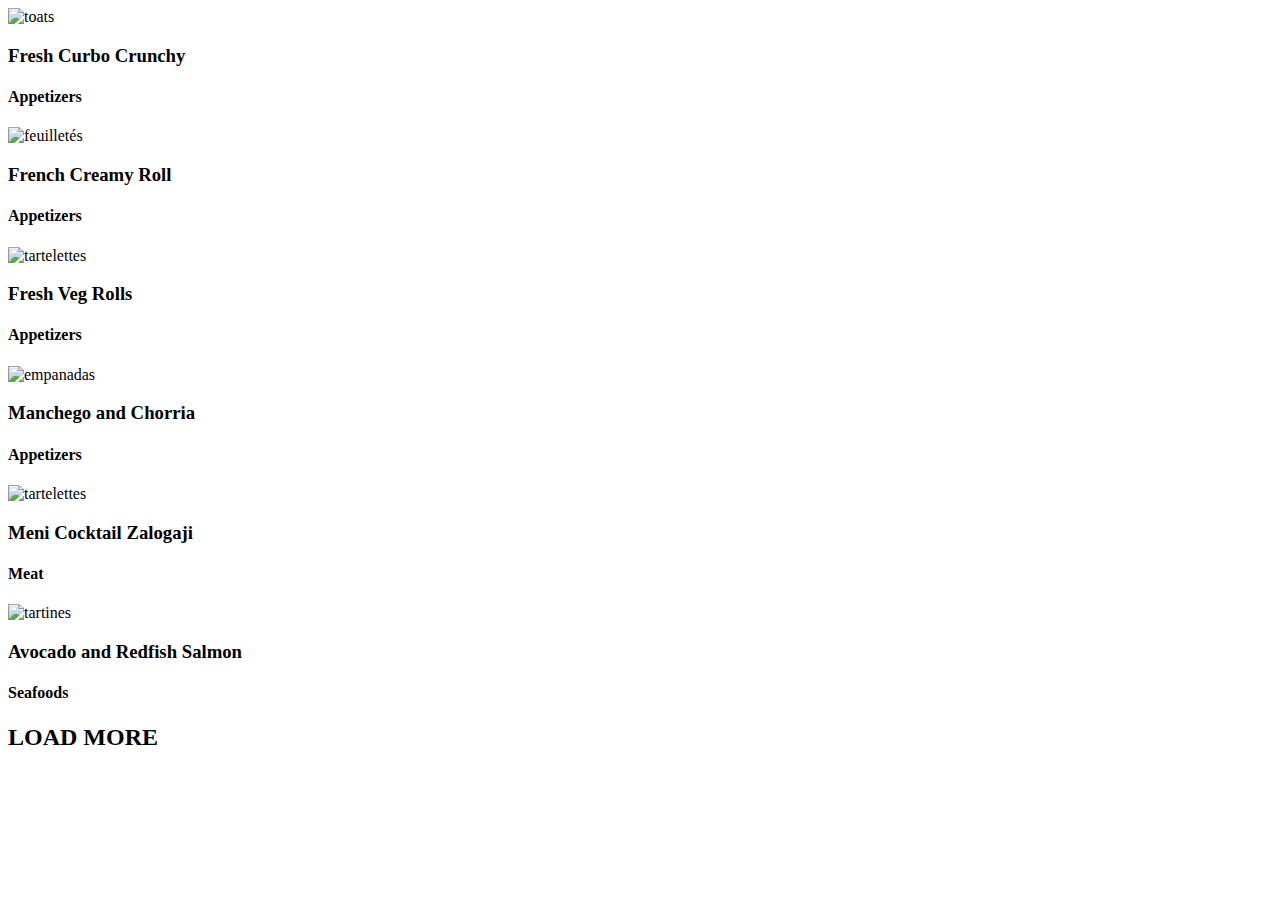
==== index.html @ 124f283f "initial commit Marine" ====
<!DOCTYPE html>
<html lang="en">
<head>
	<meta charset="UTF-8">
	<title>Document</title>
</head>
<body>
	<div class="photos">
		<div>
			<img src="#" alt="toats"/>
			<h3>Fresh Curbo Crunchy</h3>
			<h4>Appetizers</h4>
		</div>
		<div>
			<img src="#" alt="feuilletés"/>
			<h3>French Creamy Roll</h3>
			<h4>Appetizers</h4>
		</div>
		<div>
			<img src="#" alt="tartelettes" />
			<h3>Fresh Veg Rolls</h3>
			<h4>Appetizers</h4>
		</div>
		<div>
			<img src="#" alt="empanadas"/>
			<h3>Manchego and Chorria</h3>
			<h4>Appetizers</h4>
		</div>
		<div>
			<img src="#" alt="tartelettes"/>
			<h3>Meni Cocktail Zalogaji</h3>
			<h4>Meat</h4>
		</div>
		<div>
			<img src="#" alt="tartines"/>
			<h3>Avocado and Redfish Salmon</h3>
			<h4>Seafoods</h4>
		</div>
	</div>
	<div class="load">
		<h2>LOAD MORE</h2>
	</div>
</body>
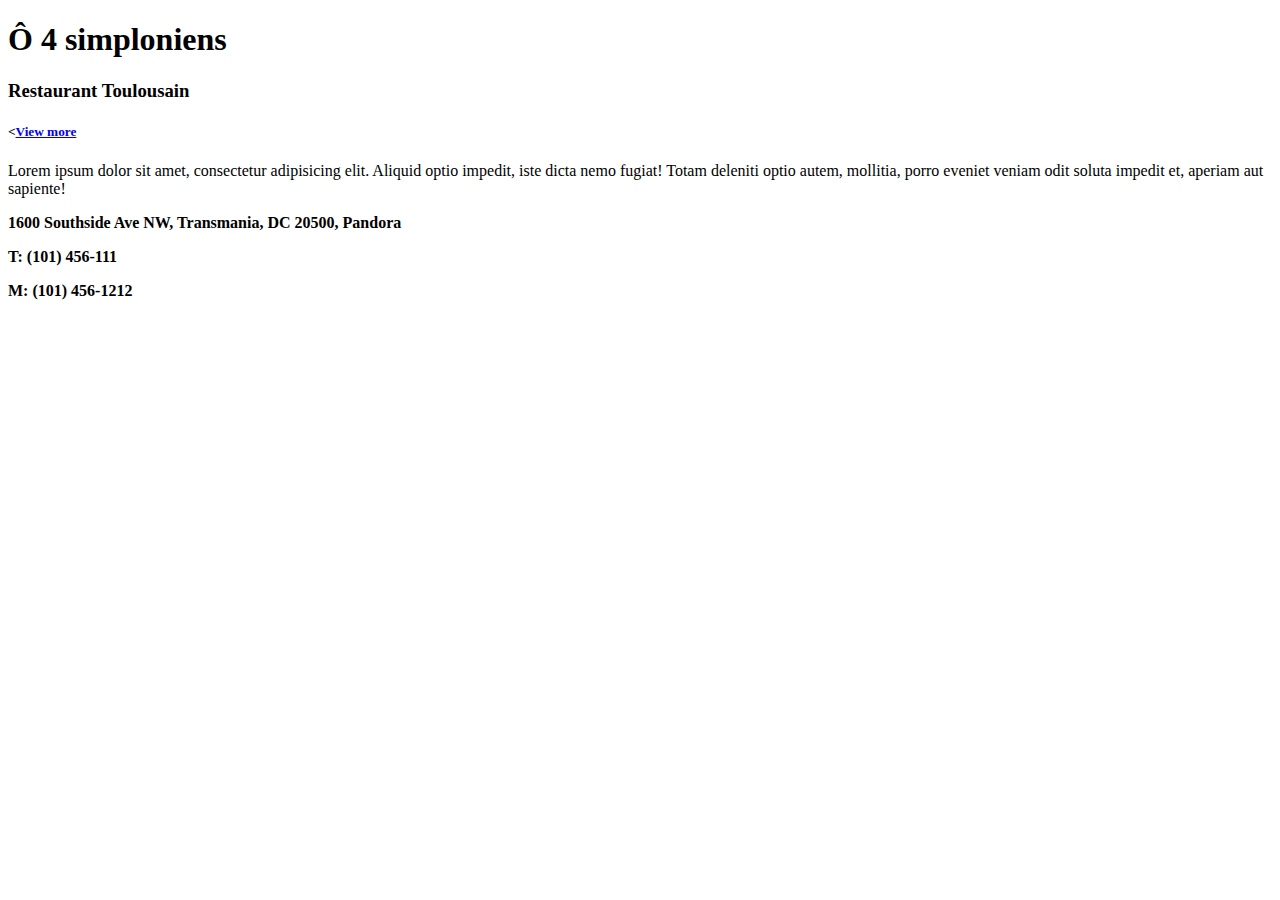
==== commit c0403e1b: "initial commit ru" ====
--- a/index.html
+++ b/index.html
@@ -2,42 +2,51 @@
 <html lang="en">
 <head>
 	<meta charset="UTF-8">
-	<title>Document</title>
+	<title>Défi-restaurant</title>
+	<link rel="stylesheet" href="style.css">
+	<link rel="stylesheet" type="icon-head" href="/home/simplon/exos/12092016/integration/level0/css/font-awesome.min.css">
 </head>
+
 <body>
-	<div class="photos">
-		<div>
-			<img src="#" alt="toats"/>
-			<h3>Fresh Curbo Crunchy</h3>
-			<h4>Appetizers</h4>
-		</div>
-		<div>
-			<img src="#" alt="feuilletés"/>
-			<h3>French Creamy Roll</h3>
-			<h4>Appetizers</h4>
-		</div>
-		<div>
-			<img src="#" alt="tartelettes" />
-			<h3>Fresh Veg Rolls</h3>
-			<h4>Appetizers</h4>
-		</div>
-		<div>
-			<img src="#" alt="empanadas"/>
-			<h3>Manchego and Chorria</h3>
-			<h4>Appetizers</h4>
-		</div>
-		<div>
-			<img src="#" alt="tartelettes"/>
-			<h3>Meni Cocktail Zalogaji</h3>
-			<h4>Meat</h4>
-		</div>
-		<div>
-			<img src="#" alt="tartines"/>
-			<h3>Avocado and Redfish Salmon</h3>
-			<h4>Seafoods</h4>
+    <div class="titre">
+	    <h1> Ô 4 simploniens </h1>
+        <div class="sous-titre">
+	        <h3> Restaurant Toulousain</h3>
+            <div class="bouton">
+	            <h5><<a href="         ">View more</a></h5>
+               <div class="icon-head">
+                     <a href=" "> <i class="fa fa-"> 
+	          </i></a>
+    	
+            </div>
 		</div>
 	</div>
-	<div class="load">
-		<h2>LOAD MORE</h2>
+</div>
+
+
+
+
+
+<div class="bloc-contact">
+	<div class="contact-coordonneés">
+		<p>Lorem ipsum dolor sit amet, consectetur adipisicing elit. Aliquid optio impedit, iste dicta nemo fugiat! Totam deleniti optio autem, mollitia, porro eveniet veniam odit soluta impedit et, aperiam aut sapiente!</p>
+		<p><strong>1600 Southside Ave NW, Transmania, DC 20500, Pandora
+		</strong></p>
+		<div class="mobil">
+		    <p><strong> T: (101) 456-111</strong></p>
+		    <p><strong> M: (101) 456-1212</strong></p>
+            <div class="rs">
+	            <a href="https://www.facebook.com/"><i class="fa fa-facebook"> 
+	            </i></a>
+
+		        <a href="https://mobile.twitter.com/session/new"><i class="fa fa-twitter-square"></i></a>
+
+		        <a href="https://plus.google.com/collections/featured"><i class="fa fa-google-plus"></i></a>
+		
+			    
+</div>
 	</div>
-</body>+	      </div>
+                </div>
+</body>
+</html>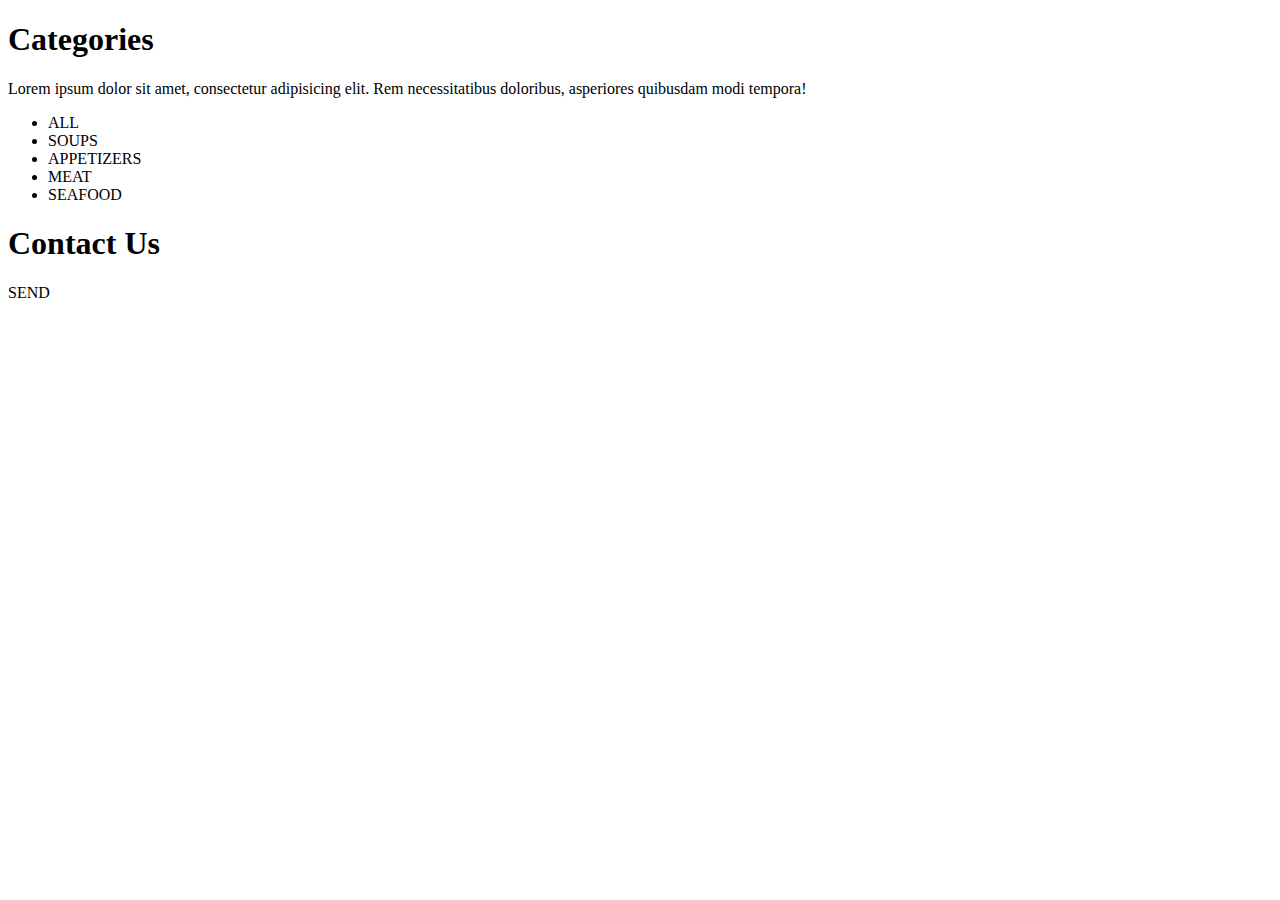
==== commit 267a544e: "dylan:initial commit" ====
--- a/index.html
+++ b/index.html
@@ -2,51 +2,36 @@
 <html lang="en">
 <head>
 	<meta charset="UTF-8">
-	<title>Défi-restaurant</title>
+	<title>Document</title>
 	<link rel="stylesheet" href="style.css">
-	<link rel="stylesheet" type="icon-head" href="/home/simplon/exos/12092016/integration/level0/css/font-awesome.min.css">
 </head>
+<body>
+	<div class="categorie">
+		<h1>Categories</h1>
+		<p>Lorem ipsum dolor sit amet, consectetur adipisicing elit. Rem necessitatibus doloribus, asperiores quibusdam modi tempora!
+		</p>
+		<ul class="categorie_bouton">
+			<li>ALL</li>
+			<li>SOUPS</li>
+			<li>APPETIZERS</li>
+			<li>MEAT</li>
+			<li>SEAFOOD</li>
+		</ul>
+		
+	</div>
 
-<body>
-    <div class="titre">
-	    <h1> Ô 4 simploniens </h1>
-        <div class="sous-titre">
-	        <h3> Restaurant Toulousain</h3>
-            <div class="bouton">
-	            <h5><<a href="         ">View more</a></h5>
-               <div class="icon-head">
-                     <a href=" "> <i class="fa fa-"> 
-	          </i></a>
-    	
-            </div>
+	<div class="footer">
+		<h1>Contact Us</h1>
+		<div class="name">
+			<div class="email">
+				<div class="message">
+					<div class="buttonsend">SEND
+					</div>
+				</div>
+			</div>
 		</div>
 	</div>
-</div>
 
 
-
-
-
-<div class="bloc-contact">
-	<div class="contact-coordonneés">
-		<p>Lorem ipsum dolor sit amet, consectetur adipisicing elit. Aliquid optio impedit, iste dicta nemo fugiat! Totam deleniti optio autem, mollitia, porro eveniet veniam odit soluta impedit et, aperiam aut sapiente!</p>
-		<p><strong>1600 Southside Ave NW, Transmania, DC 20500, Pandora
-		</strong></p>
-		<div class="mobil">
-		    <p><strong> T: (101) 456-111</strong></p>
-		    <p><strong> M: (101) 456-1212</strong></p>
-            <div class="rs">
-	            <a href="https://www.facebook.com/"><i class="fa fa-facebook"> 
-	            </i></a>
-
-		        <a href="https://mobile.twitter.com/session/new"><i class="fa fa-twitter-square"></i></a>
-
-		        <a href="https://plus.google.com/collections/featured"><i class="fa fa-google-plus"></i></a>
-		
-			    
-</div>
-	</div>
-	      </div>
-                </div>
 </body>
 </html>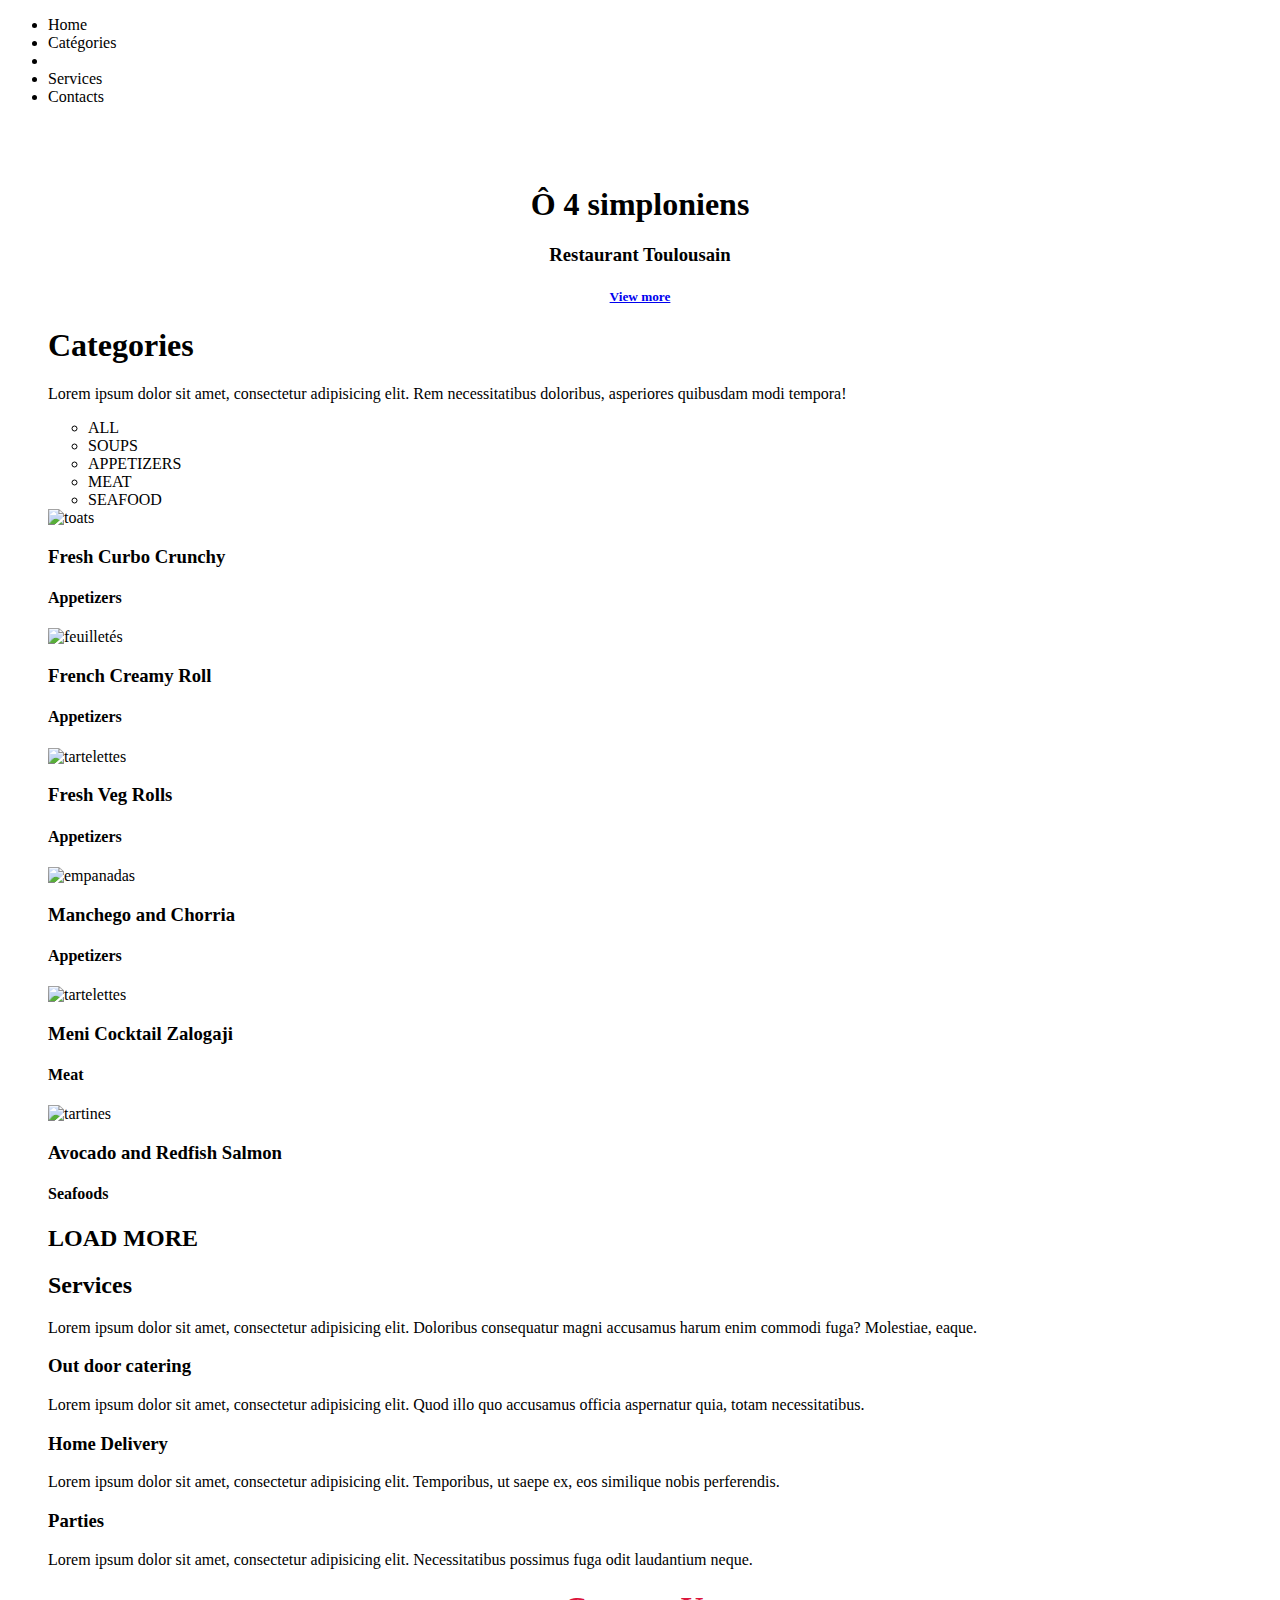
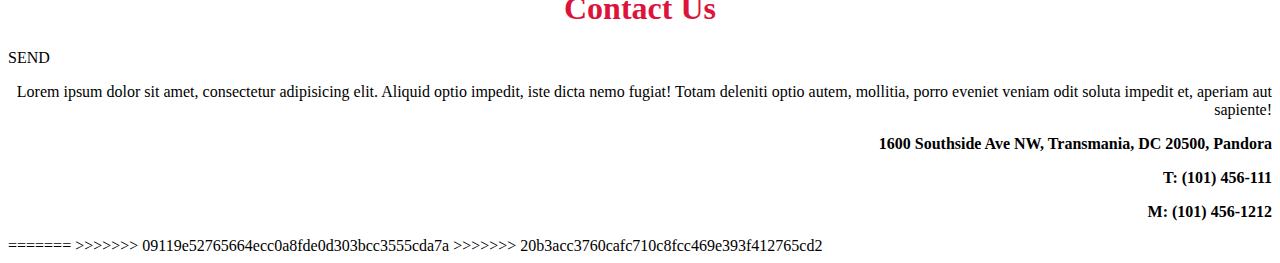
==== commit 5ee76345: "ajouter version nouvelle index.html et style.css" ====
--- a/index.html
+++ b/index.html
@@ -1,37 +1,148 @@
+
+
 <!DOCTYPE html>
-<html lang="en">
+<html lang="fr">
 <head>
+<link rel="stylesheet" type="text/css" href="style.css">
+<link rel="stylesheet" type="icône" href="font-awesome-4.6.3/css/font-awesome.min.css">
 	<meta charset="UTF-8">
 	<title>Document</title>
-	<link rel="stylesheet" href="style.css">
+
 </head>
 <body>
-	<div class="categorie">
-		<h1>Categories</h1>
-		<p>Lorem ipsum dolor sit amet, consectetur adipisicing elit. Rem necessitatibus doloribus, asperiores quibusdam modi tempora!
-		</p>
-		<ul class="categorie_bouton">
-			<li>ALL</li>
-			<li>SOUPS</li>
-			<li>APPETIZERS</li>
-			<li>MEAT</li>
-			<li>SEAFOOD</li>
-		</ul>
-		
-	</div>
+	<header>
+		<div class="bouton_menu">
+			
+			<ul>
+				<li>Home</li>
+				<li>Catégories</li>
+				<li><i class="fa"></i></li>
+				<!-- Mettre le nom de l'icône après le fa -->
+				<li>Services</li>
+				<li>Contacts</li>
+			</ul>
+		</div>
+		<div class="titre">
+			<h1> Ô 4 simploniens </h1>
+			<h3> Restaurant Toulousain</h3>
+			<h5><a href="https://unsplash.it/458/354">View more</a></h5>
+			<i class="fa fa-arrow-circle-down fa-2x"></i>
+		</div>
+	</header>
+	<menu>
+		<div class="categorie">
+			<h1>Categories</h1>
+			<p>Lorem ipsum dolor sit amet, consectetur adipisicing elit. Rem necessitatibus doloribus, asperiores quibusdam modi tempora!
+			</p>
+			<ul class="categorie_bouton">
+				<li>ALL</li>
+				<li>SOUPS</li>
+				<li>APPETIZERS</li>
+				<li>MEAT</li>
+				<li>SEAFOOD</li>
+			</ul>
 
-	<div class="footer">
-		<h1>Contact Us</h1>
-		<div class="name">
-			<div class="email">
-				<div class="message">
-					<div class="buttonsend">SEND
+		</div>
+		<div class="photos">
+			<div>
+				<img src="#" alt="toats"/>
+				<h3>Fresh Curbo Crunchy</h3>
+				<h4>Appetizers</h4>
+			</div>
+			<div>
+				<img src="#" alt="feuilletés"/>
+				<h3>French Creamy Roll</h3>
+				<h4>Appetizers</h4>
+			</div>
+			<div>
+				<img src="#" alt="tartelettes" />
+				<h3>Fresh Veg Rolls</h3>
+				<h4>Appetizers</h4>
+			</div>
+			<div>
+				<img src="#" alt="empanadas"/>
+				<h3>Manchego and Chorria</h3>
+				<h4>Appetizers</h4>
+			</div>
+			<div>
+				<img src="#" alt="tartelettes"/>
+				<h3>Meni Cocktail Zalogaji</h3>
+				<h4>Meat</h4>
+			</div>
+			<div>
+				<img src="#" alt="tartines"/>
+				<h3>Avocado and Redfish Salmon</h3>
+				<h4>Seafoods</h4>
+			</div>
+		</div>
+		<div class="load">
+			<h2>LOAD MORE</h2>
+		</div>
+
+		<!--BLOC SERVICE-->
+
+		<div class="services">
+			<div class="en_tete">
+				<h2 class="titre_services">Services</h2>
+				<p>Lorem ipsum dolor sit amet, consectetur adipisicing elit. Doloribus consequatur magni accusamus harum enim commodi fuga? Molestiae, eaque.</p>
+			</div>
+			<div class="corps_service">
+				<div class="icone_1">
+					<i class="fa fa-"></i>
+					<h3>Out door catering</h3>
+					<p>Lorem ipsum dolor sit amet, consectetur adipisicing elit. Quod illo quo accusamus officia aspernatur quia, totam necessitatibus.</p>
+				</div>
+				<div class="icone_2">
+					<i class="fa fa-"></i>
+					<h3>Home Delivery</h3>
+					<p>Lorem ipsum dolor sit amet, consectetur adipisicing elit. Temporibus, ut saepe ex, eos similique nobis perferendis.</p>
+				</div>
+				<div class="icone_3">
+					<i class="fa fa-"></i>
+					<h3>Parties</h3>
+					<p>Lorem ipsum dolor sit amet, consectetur adipisicing elit. Necessitatibus possimus fuga odit laudantium neque.</p>
+				</div>
+			</div>
+		</div>
+	</menu>
+	<footer>
+		<div class="footer">
+			<h1>Contact Us</h1>
+			<div class="name">
+				<div class="email">
+					<div class="message">
+						<div class="buttonsend">
+						SEND
+						</div>
 					</div>
 				</div>
 			</div>
 		</div>
-	</div>
+		<div class="bloc-contact">
+			<div class="contact-coordonnees">
+				<p>Lorem ipsum dolor sit amet, consectetur adipisicing elit. Aliquid optio impedit, iste dicta nemo fugiat! Totam deleniti optio autem, mollitia, porro eveniet veniam odit soluta impedit et, aperiam aut sapiente!</p>
+				<p><strong>1600 Southside Ave NW, Transmania, DC 20500, Pandora
+				</strong></p>
+					<p><strong> T: (101) 456-111</strong></p>
+					<p><strong> M: (101) 456-1212</strong></p>
+					<div class="rs">
+						<a href="https://www.facebook.com/"><i class="fa fa-facebook"> 
+						</i></a>
+
+						<a href="https://mobile.twitter.com/session/new"><i class="fa fa-twitter-square"></i></a>
+
+						<a href="https://plus.google.com/collections/featured"><i class="fa fa-google-plus"></i></a>
+
+
+				</div>
+			</div>
+		</div>
+	</footer>
+
 
 
 </body>
-</html>+</html>
+=======
+>>>>>>> 09119e52765664ecc0a8fde0d303bcc3555cda7a
+>>>>>>> 20b3acc3760cafc710c8fcc469e393f412765cd2
--- a/style.css
+++ b/style.css
@@ -0,0 +1,14 @@
+.titre{
+	text-align: center;
+	margin-top: 80px;
+	
+}
+
+.bloc-contact{
+	text-align: right;
+
+}
+ footer h1{
+	color: #DC143C;
+	text-align: center;
+}
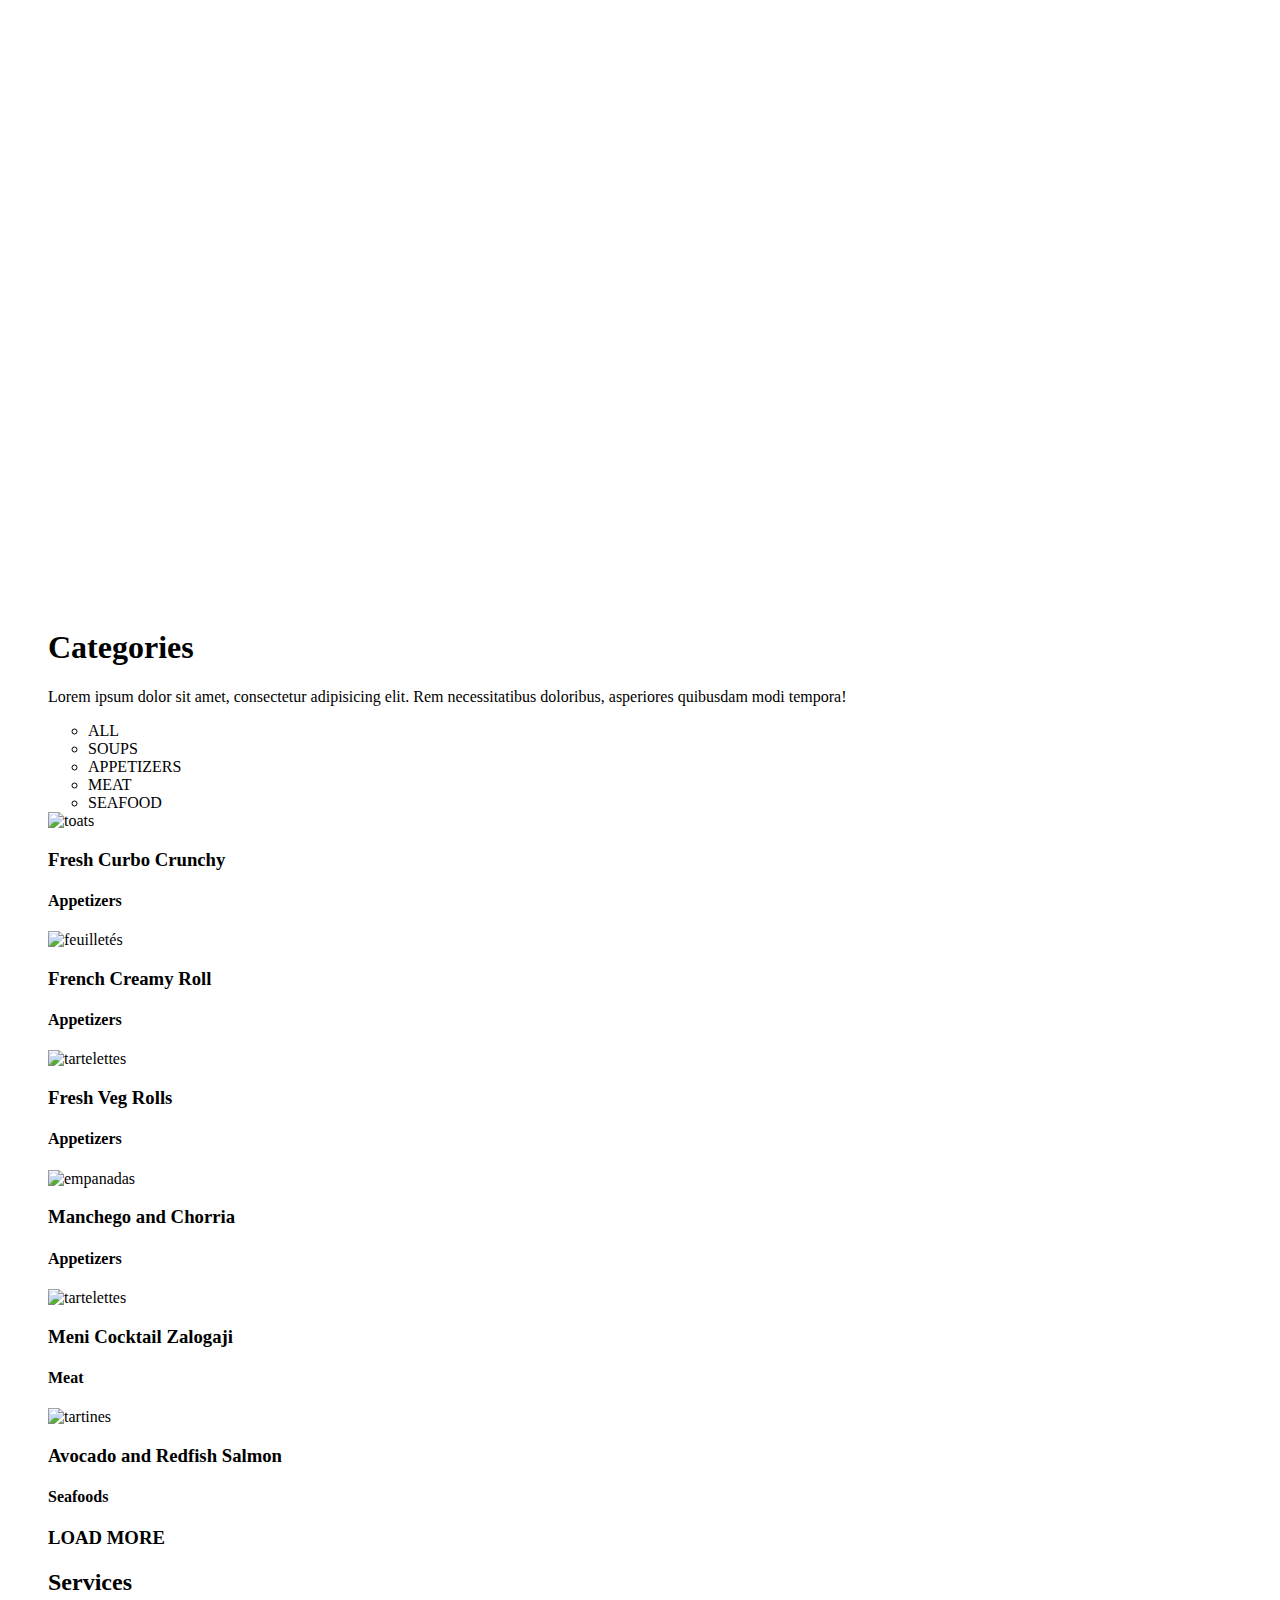
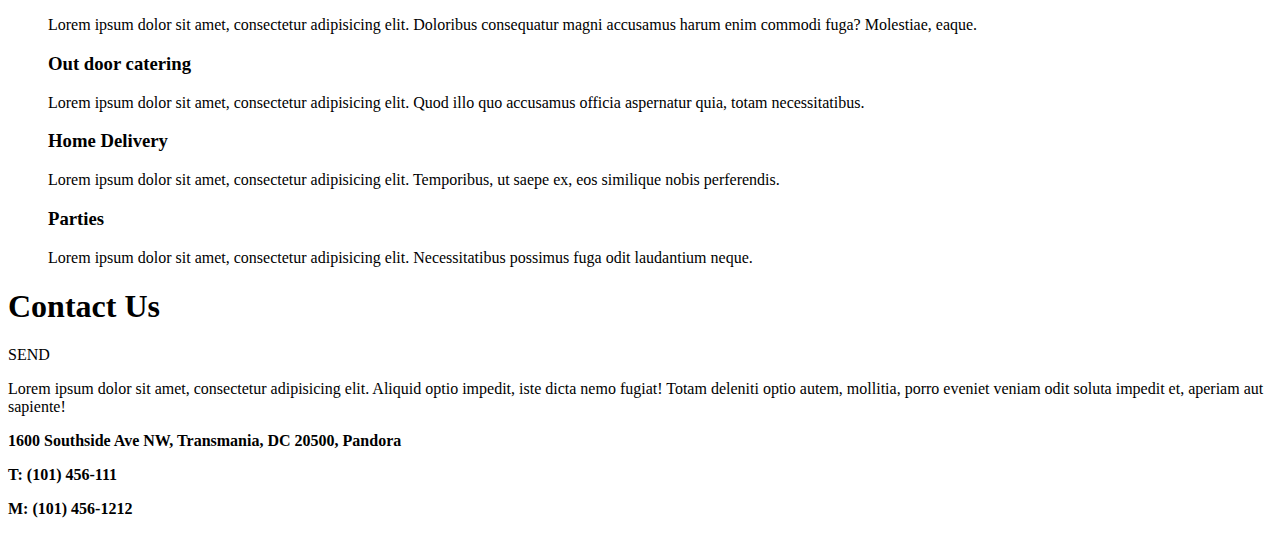
==== commit 37c295aa: "Enrichissement CSS (header) + ajustement html" ====
--- a/index.html
+++ b/index.html
@@ -3,32 +3,39 @@
 <!DOCTYPE html>
 <html lang="fr">
 <head>
-<link rel="stylesheet" type="text/css" href="style.css">
-<link rel="stylesheet" type="icône" href="font-awesome-4.6.3/css/font-awesome.min.css">
 	<meta charset="UTF-8">
-	<title>Document</title>
-
+	<link rel="stylesheet" type="text/css" href="font-awesome-4.6.3/css/font-awesome.css">
+	<link rel="stylesheet" type="text/css" href="style.css">
+	<title>Restaurant Ô 4 simploniens</title>
 </head>
 <body>
+
+	<!--Axel-->
+
 	<header>
 		<div class="bouton_menu">
-			
 			<ul>
 				<li>Home</li>
 				<li>Catégories</li>
-				<li><i class="fa"></i></li>
+				<li><i class="fa fa-cutlery fa-3x"></i></li>
 				<!-- Mettre le nom de l'icône après le fa -->
 				<li>Services</li>
 				<li>Contacts</li>
 			</ul>
 		</div>
+
+		<!--Ru-->
+
 		<div class="titre">
 			<h1> Ô 4 simploniens </h1>
 			<h3> Restaurant Toulousain</h3>
-			<h5><a href="https://unsplash.it/458/354">View more</a></h5>
-			<i class="fa fa-arrow-circle-down fa-2x"></i>
+			<h5><a href="         ">View more</a></h5>
+			<i class="fa fa-"></i>
 		</div>
 	</header>
+
+	<!--Dylan-->
+
 	<menu>
 		<div class="categorie">
 			<h1>Categories</h1>
@@ -41,8 +48,10 @@
 				<li>MEAT</li>
 				<li>SEAFOOD</li>
 			</ul>
+		</div>
 
-		</div>
+		<!--Marine-->
+		
 		<div class="photos">
 			<div>
 				<img src="#" alt="toats"/>
@@ -76,10 +85,10 @@
 			</div>
 		</div>
 		<div class="load">
-			<h2>LOAD MORE</h2>
+			<h3>LOAD MORE</h3>
 		</div>
 
-		<!--BLOC SERVICE-->
+		<!--Axel BLOC SERVICE-->
 
 		<div class="services">
 			<div class="en_tete">
@@ -105,44 +114,43 @@
 			</div>
 		</div>
 	</menu>
+
+	<!--Dylan-->
+
 	<footer>
+		<h1>Contact Us</h1>
 		<div class="footer">
-			<h1>Contact Us</h1>
 			<div class="name">
 				<div class="email">
 					<div class="message">
-						<div class="buttonsend">
-						SEND
+						<div class="buttonsend">SEND
 						</div>
 					</div>
 				</div>
 			</div>
 		</div>
+
+		<!--Ru-->
+
 		<div class="bloc-contact">
 			<div class="contact-coordonnees">
 				<p>Lorem ipsum dolor sit amet, consectetur adipisicing elit. Aliquid optio impedit, iste dicta nemo fugiat! Totam deleniti optio autem, mollitia, porro eveniet veniam odit soluta impedit et, aperiam aut sapiente!</p>
 				<p><strong>1600 Southside Ave NW, Transmania, DC 20500, Pandora
 				</strong></p>
-					<p><strong> T: (101) 456-111</strong></p>
-					<p><strong> M: (101) 456-1212</strong></p>
-					<div class="rs">
-						<a href="https://www.facebook.com/"><i class="fa fa-facebook"> 
-						</i></a>
+				<p><strong> T: (101) 456-111</strong></p>
+				<p><strong> M: (101) 456-1212</strong></p>
+			</div>
+			<div class="rs">
+				<a href="https://www.facebook.com/"><i class="fa fa-facebook"> 
+				</i></a>
 
-						<a href="https://mobile.twitter.com/session/new"><i class="fa fa-twitter-square"></i></a>
+				<a href="https://mobile.twitter.com/session/new"><i class="fa fa-twitter-square"></i></a>
 
-						<a href="https://plus.google.com/collections/featured"><i class="fa fa-google-plus"></i></a>
-
-
-				</div>
+				<a href="https://plus.google.com/collections/featured"><i class="fa fa-google-plus"></i></a>
 			</div>
 		</div>
 	</footer>
 
-
-
 </body>
 </html>
-=======
->>>>>>> 09119e52765664ecc0a8fde0d303bcc3555cda7a
->>>>>>> 20b3acc3760cafc710c8fcc469e393f412765cd2
+
--- a/style.css
+++ b/style.css
@@ -1,14 +1,31 @@
-.titre{
+/*Marine*/
+header {
+	display: flex;
+	flex-direction: column;
+	height: 600px;
+	width: 100%;
+	background-image: url(https://hd.unsplash.com/photo-1460400355256-e87506dcec4f);
+	background-size: 100%;
+}
+.bouton_menu ul {
+	display: flex;
+	flex-direction: row;
+	justify-content: space-around;
+	align-items: center;
+	width: auto;
+	height: 100px;
+	list-style-type: none;
+	font-size: 25px;
+	color: white;
+	font-weight: bold;
+}
+.titre {
 	text-align: center;
-	margin-top: 80px;
-	
+	font-weight: bold;
+	font-size: 40px;
+	color: white;
 }
-
-.bloc-contact{
-	text-align: right;
-
+.titre h5 a {
+	color: white;
+	font-size: 30px;
 }
- footer h1{
-	color: #DC143C;
-	text-align: center;
-}
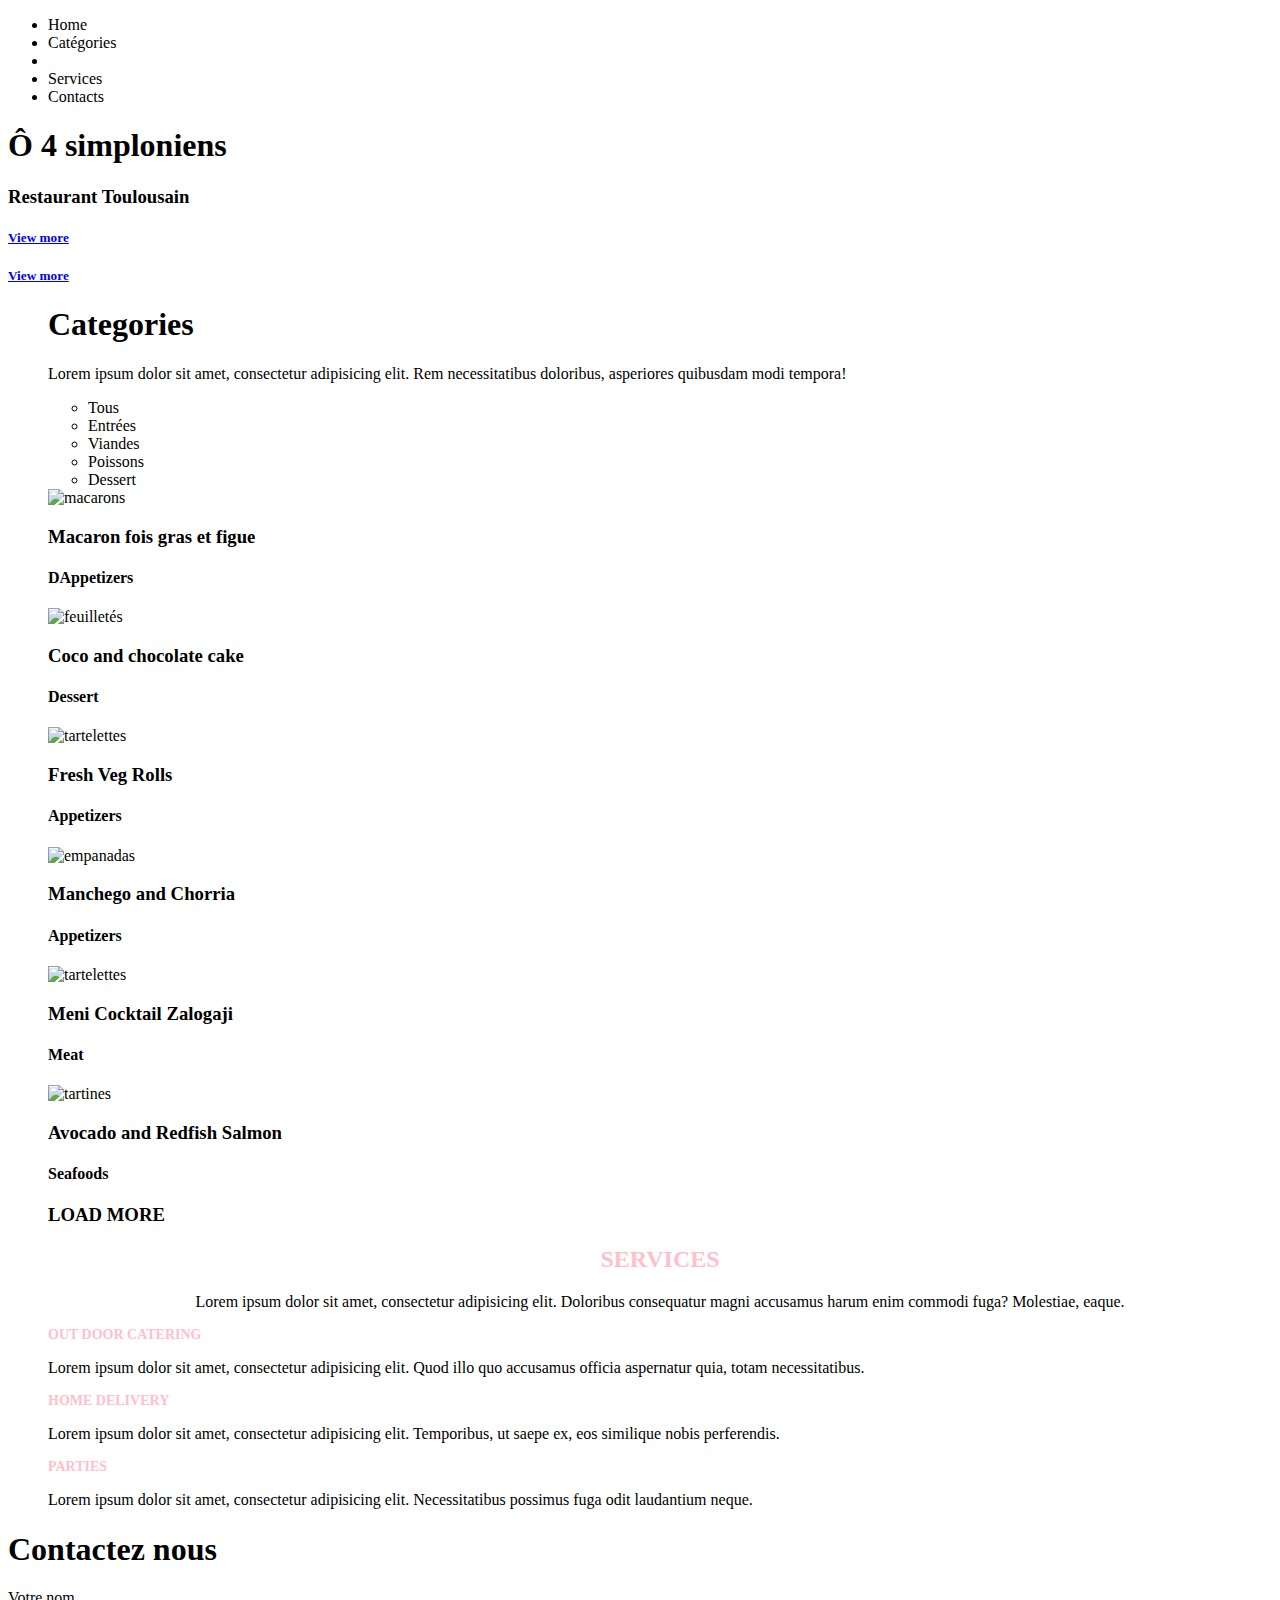
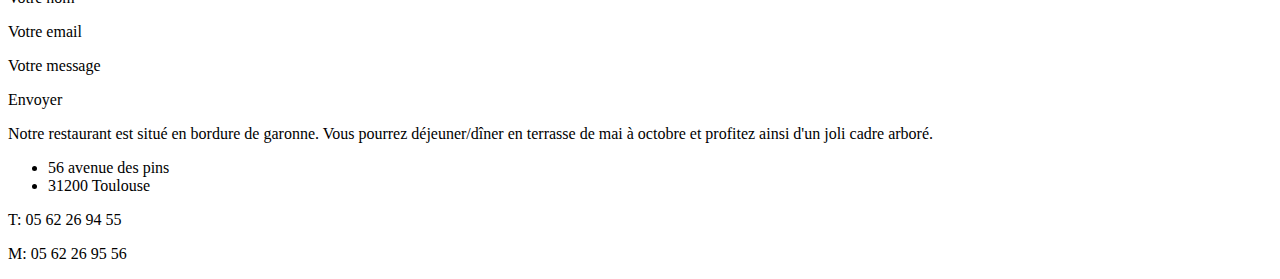
==== commit 798336c6: "Rectif bloc en trop suite pull" ====
--- a/index.html
+++ b/index.html
@@ -1,6 +1,6 @@
 
 
-<!DOCTYPE html>
+<!DOCTYPE html> 
 <html lang="fr">
 <head>
 	<meta charset="UTF-8">
@@ -29,7 +29,9 @@
 		<div class="titre">
 			<h1> Ô 4 simploniens </h1>
 			<h3> Restaurant Toulousain</h3>
-			<h5><a href="         ">View more</a></h5>
+			<h5><a href="#">View more</a></h5>
+			<i class="fa fa-arrow-circle-o-down fa-1.5x"></i>
+			<h5><a href="#">View more</a></h5>
 			<i class="fa fa-"></i>
 		</div>
 	</header>
@@ -42,26 +44,27 @@
 			<p>Lorem ipsum dolor sit amet, consectetur adipisicing elit. Rem necessitatibus doloribus, asperiores quibusdam modi tempora!
 			</p>
 			<ul class="categorie_bouton">
-				<li>ALL</li>
-				<li>SOUPS</li>
-				<li>APPETIZERS</li>
-				<li>MEAT</li>
-				<li>SEAFOOD</li>
+				<li>Tous</li>
+				<li>Entrées</li>
+				<li>Viandes</li>
+				<li>Poissons</li>
+				<li>Dessert</li>
 			</ul>
 		</div>
 
 		<!--Marine-->
 		
+
 		<div class="photos">
 			<div>
-				<img src="#" alt="toats"/>
-				<h3>Fresh Curbo Crunchy</h3>
-				<h4>Appetizers</h4>
+				<img src="https://unsplash.com/photos/oLHk_WLupSc" alt="macarons"/>
+				<h3>Macaron fois gras et figue</h3>
+				<h4>DAppetizers</h4>
 			</div>
 			<div>
-				<img src="#" alt="feuilletés"/>
-				<h3>French Creamy Roll</h3>
-				<h4>Appetizers</h4>
+				<img src="https://unsplash.com/photos/P9WkD82hLUI" alt="feuilletés"/>
+				<h3>Coco and chocolate cake</h3>
+				<h4>Dessert</h4>
 			</div>
 			<div>
 				<img src="#" alt="tartelettes" />
@@ -97,17 +100,17 @@
 			</div>
 			<div class="corps_service">
 				<div class="icone_1">
-					<i class="fa fa-"></i>
+					<i class="fa fa-money fa-5x"></i>
 					<h3>Out door catering</h3>
 					<p>Lorem ipsum dolor sit amet, consectetur adipisicing elit. Quod illo quo accusamus officia aspernatur quia, totam necessitatibus.</p>
 				</div>
 				<div class="icone_2">
-					<i class="fa fa-"></i>
+					<i class="fa fa-money fa-5x"></i>
 					<h3>Home Delivery</h3>
 					<p>Lorem ipsum dolor sit amet, consectetur adipisicing elit. Temporibus, ut saepe ex, eos similique nobis perferendis.</p>
 				</div>
 				<div class="icone_3">
-					<i class="fa fa-"></i>
+					<i class="fa fa-money fa-5x"></i>
 					<h3>Parties</h3>
 					<p>Lorem ipsum dolor sit amet, consectetur adipisicing elit. Necessitatibus possimus fuga odit laudantium neque.</p>
 				</div>
@@ -118,35 +121,36 @@
 	<!--Dylan-->
 
 	<footer>
-		<h1>Contact Us</h1>
-		<div class="footer">
-			<div class="name">
-				<div class="email">
-					<div class="message">
-						<div class="buttonsend">SEND
-						</div>
-					</div>
-				</div>
-			</div>
+		<h1>Contactez nous</h1>
+		<div class="formulaire">
+			<p class="little">Votre nom</p>
+			<p class="little">Votre email</p>
+			<p class="big">Votre message</p>
+			<span class="buttonsend">Envoyer</span>
 		</div>
 
 		<!--Ru-->
 
 		<div class="bloc-contact">
 			<div class="contact-coordonnees">
-				<p>Lorem ipsum dolor sit amet, consectetur adipisicing elit. Aliquid optio impedit, iste dicta nemo fugiat! Totam deleniti optio autem, mollitia, porro eveniet veniam odit soluta impedit et, aperiam aut sapiente!</p>
-				<p><strong>1600 Southside Ave NW, Transmania, DC 20500, Pandora
-				</strong></p>
-				<p><strong> T: (101) 456-111</strong></p>
-				<p><strong> M: (101) 456-1212</strong></p>
+				<p>Notre restaurant est situé en bordure de garonne. Vous pourrez déjeuner/dîner en terrasse de mai à octobre et profitez ainsi d'un joli cadre arboré.</p>
+				<ul>
+					<li>56 avenue des pins</li>
+					<li>31200 Toulouse</li>
+				</ul>
+				<p>T: 05 62 26 94 55</p>
+				<p>M: 05 62 26 95 56</p>
 			</div>
 			<div class="rs">
-				<a href="https://www.facebook.com/"><i class="fa fa-facebook"> 
-				</i></a>
-
-				<a href="https://mobile.twitter.com/session/new"><i class="fa fa-twitter-square"></i></a>
-
-				<a href="https://plus.google.com/collections/featured"><i class="fa fa-google-plus"></i></a>
+				<a href="https://www.facebook.com/">
+					<i class="fa fa-facebook"></i>
+				</a>
+				<a href="https://mobile.twitter.com/session/new">
+					<i class="fa fa-twitter-square"></i>
+				</a>
+				<a href="https://plus.google.com/collections/featured">
+					<i class="fa fa-google-plus"></i>
+				</a>
 			</div>
 		</div>
 	</footer>
--- a/style.css
+++ b/style.css
@@ -1,31 +1,38 @@
-/*Marine*/
-header {
-	display: flex;
-	flex-direction: column;
-	height: 600px;
-	width: 100%;
-	background-image: url(https://hd.unsplash.com/photo-1460400355256-e87506dcec4f);
-	background-size: 100%;
+.titre_services{
+	text-align: center;
+	color: pink;
+	text-transform: uppercase;
 }
-.bouton_menu ul {
-	display: flex;
-	flex-direction: row;
-	justify-content: space-around;
-	align-items: center;
-	width: auto;
-	height: 100px;
-	list-style-type: none;
-	font-size: 25px;
-	color: white;
-	font-weight: bold;
+
+.en_tete p{
+	text-align: center;
 }
-.titre {
-	text-align: center;
-	font-weight: bold;
-	font-size: 40px;
-	color: white;
+
+.icone_1 h3{
+	text-transform: uppercase;
+	color: pink;
+	font-size: 14px;
+
+
+
 }
-.titre h5 a {
-	color: white;
-	font-size: 30px;
+
+.icone_2 h3{
+	text-transform: uppercase; 
+	color: pink;
+	font-size: 14px;
+
 }
+
+.icone_3 h3{
+	text-transform: uppercase;
+	color: pink;
+	font-size: 14px;
+}
+
+.services{
+	background: url(https://hd.unsplash.com/photo-1438216983993-cdcd7dea84ce)
+
+}
+
+ 
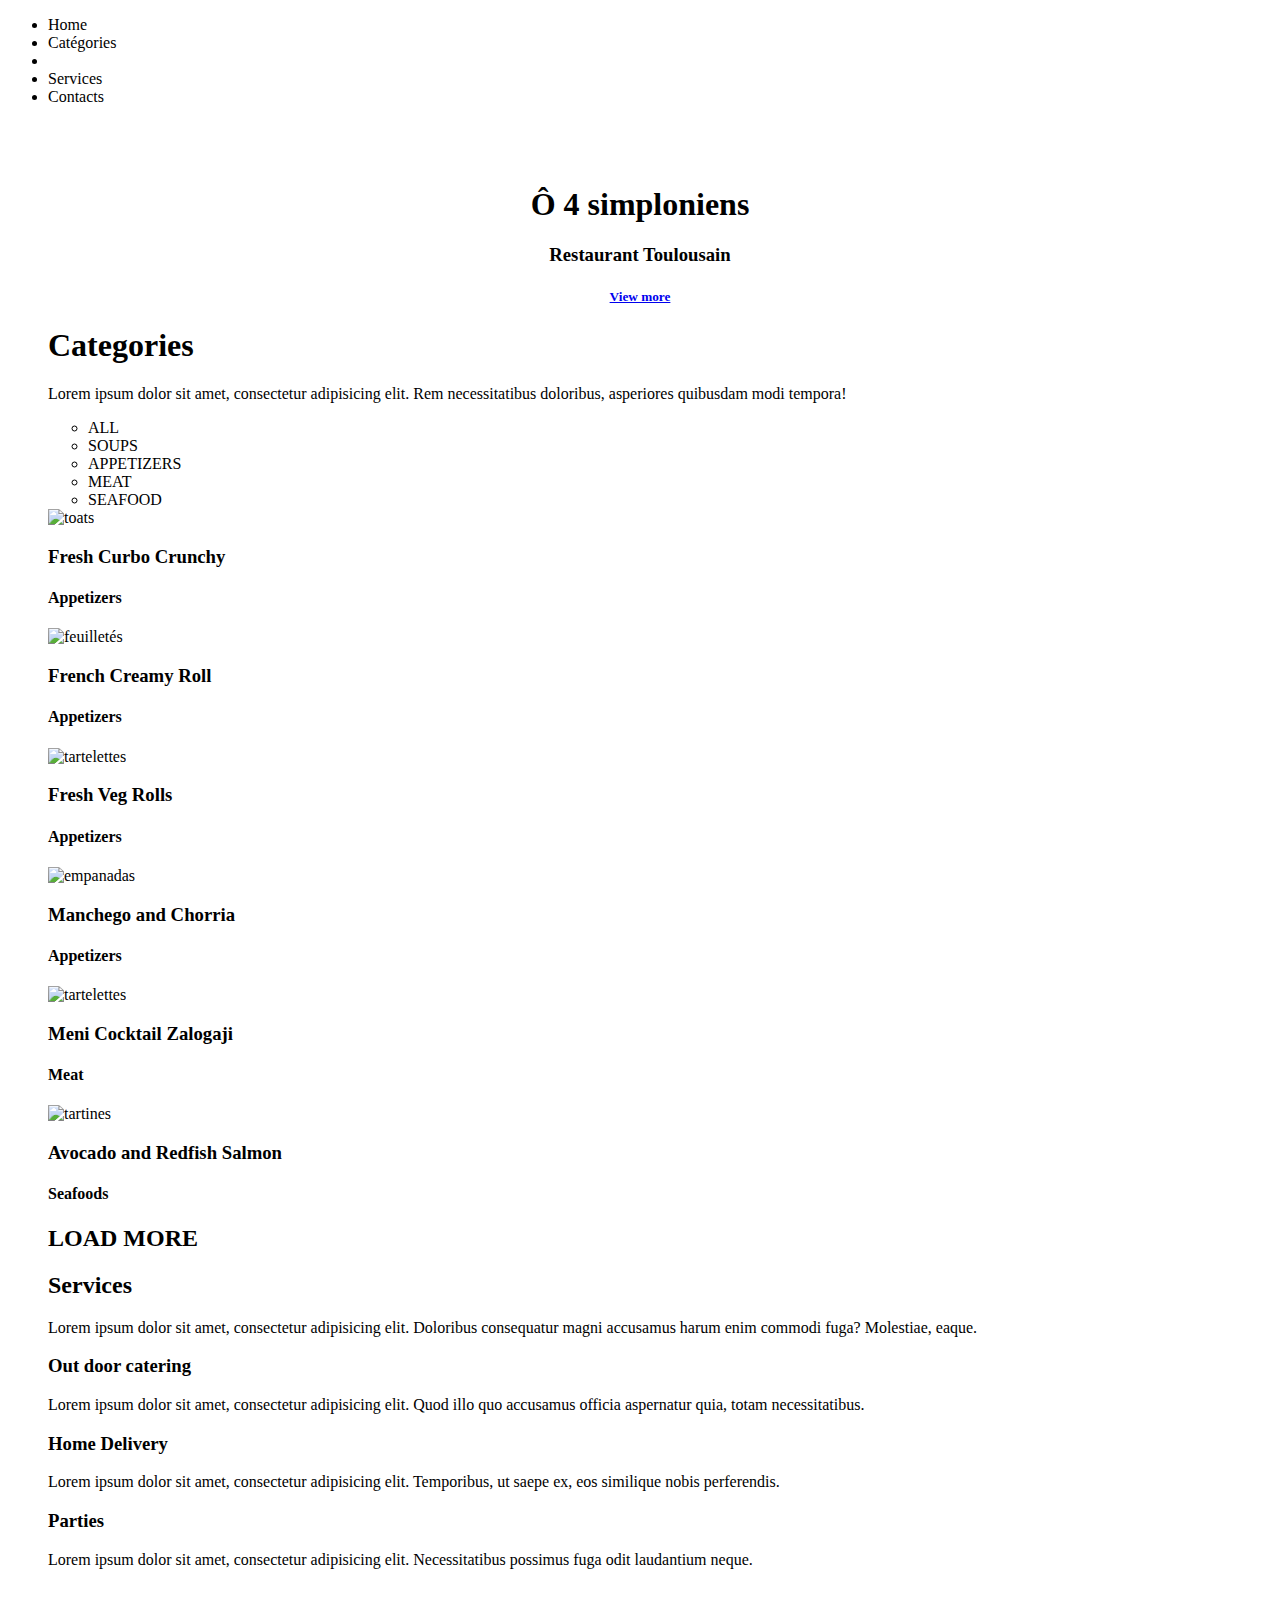
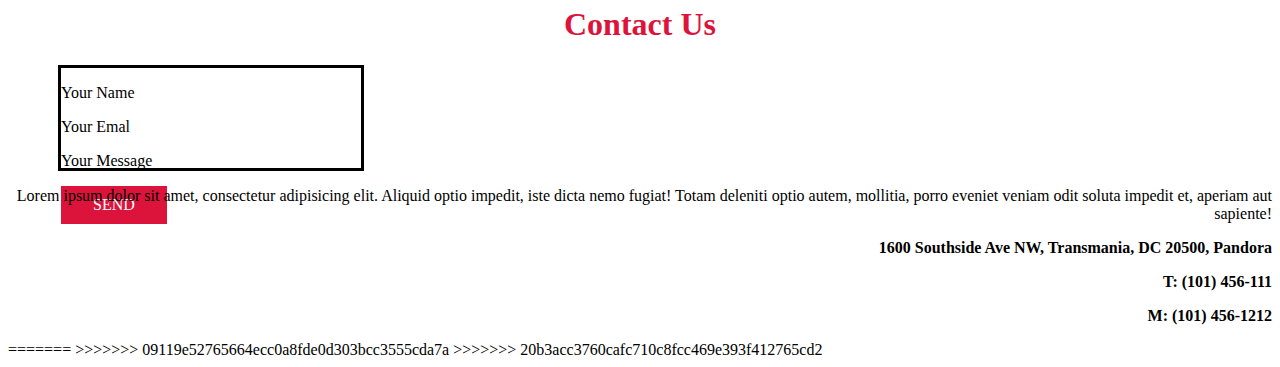
==== commit 7bccb716: "version ru" ====
--- a/index.html
+++ b/index.html
@@ -1,70 +1,58 @@
 
 
-<!DOCTYPE html> 
+<!DOCTYPE html>
 <html lang="fr">
 <head>
+<link rel="stylesheet" type="text/css" href="style.css">
+<link rel="stylesheet" type="icône" href="font-awesome-4.6.3/css/font-awesome.css">
 	<meta charset="UTF-8">
-	<link rel="stylesheet" type="text/css" href="font-awesome-4.6.3/css/font-awesome.css">
-	<link rel="stylesheet" type="text/css" href="style.css">
-	<title>Restaurant Ô 4 simploniens</title>
+	<title>Document</title>
+
 </head>
 <body>
-
-	<!--Axel-->
-
 	<header>
 		<div class="bouton_menu">
+			
 			<ul>
 				<li>Home</li>
 				<li>Catégories</li>
-				<li><i class="fa fa-cutlery fa-3x"></i></li>
+				<li><i class="fa"></i></li>
 				<!-- Mettre le nom de l'icône après le fa -->
 				<li>Services</li>
 				<li>Contacts</li>
 			</ul>
 		</div>
-
-		<!--Ru-->
-
 		<div class="titre">
 			<h1> Ô 4 simploniens </h1>
 			<h3> Restaurant Toulousain</h3>
-			<h5><a href="#">View more</a></h5>
-			<i class="fa fa-arrow-circle-o-down fa-1.5x"></i>
-			<h5><a href="#">View more</a></h5>
-			<i class="fa fa-"></i>
+			<h5><a href="https://unsplash.it/458/354">View more</a></h5>
+			<i class="fa fa-arrow-circle-down fa-2x"></i>
 		</div>
 	</header>
-
-	<!--Dylan-->
-
 	<menu>
 		<div class="categorie">
 			<h1>Categories</h1>
 			<p>Lorem ipsum dolor sit amet, consectetur adipisicing elit. Rem necessitatibus doloribus, asperiores quibusdam modi tempora!
 			</p>
 			<ul class="categorie_bouton">
-				<li>Tous</li>
-				<li>Entrées</li>
-				<li>Viandes</li>
-				<li>Poissons</li>
-				<li>Dessert</li>
+				<li>ALL</li>
+				<li>SOUPS</li>
+				<li>APPETIZERS</li>
+				<li>MEAT</li>
+				<li>SEAFOOD</li>
 			</ul>
+
 		</div>
-
-		<!--Marine-->
-		
-
 		<div class="photos">
 			<div>
-				<img src="https://unsplash.com/photos/oLHk_WLupSc" alt="macarons"/>
-				<h3>Macaron fois gras et figue</h3>
-				<h4>DAppetizers</h4>
+				<img src="#" alt="toats"/>
+				<h3>Fresh Curbo Crunchy</h3>
+				<h4>Appetizers</h4>
 			</div>
 			<div>
-				<img src="https://unsplash.com/photos/P9WkD82hLUI" alt="feuilletés"/>
-				<h3>Coco and chocolate cake</h3>
-				<h4>Dessert</h4>
+				<img src="#" alt="feuilletés"/>
+				<h3>French Creamy Roll</h3>
+				<h4>Appetizers</h4>
 			</div>
 			<div>
 				<img src="#" alt="tartelettes" />
@@ -88,10 +76,10 @@
 			</div>
 		</div>
 		<div class="load">
-			<h3>LOAD MORE</h3>
+			<h2>LOAD MORE</h2>
 		</div>
 
-		<!--Axel BLOC SERVICE-->
+		<!--BLOC SERVICE-->
 
 		<div class="services">
 			<div class="en_tete">
@@ -100,61 +88,60 @@
 			</div>
 			<div class="corps_service">
 				<div class="icone_1">
-					<i class="fa fa-money fa-5x"></i>
+					<i class="fa fa-"></i>
 					<h3>Out door catering</h3>
 					<p>Lorem ipsum dolor sit amet, consectetur adipisicing elit. Quod illo quo accusamus officia aspernatur quia, totam necessitatibus.</p>
 				</div>
 				<div class="icone_2">
-					<i class="fa fa-money fa-5x"></i>
+					<i class="fa fa-"></i>
 					<h3>Home Delivery</h3>
 					<p>Lorem ipsum dolor sit amet, consectetur adipisicing elit. Temporibus, ut saepe ex, eos similique nobis perferendis.</p>
 				</div>
 				<div class="icone_3">
-					<i class="fa fa-money fa-5x"></i>
+					<i class="fa fa-"></i>
 					<h3>Parties</h3>
 					<p>Lorem ipsum dolor sit amet, consectetur adipisicing elit. Necessitatibus possimus fuga odit laudantium neque.</p>
 				</div>
 			</div>
 		</div>
 	</menu>
-
-	<!--Dylan-->
-
 	<footer>
-		<h1>Contactez nous</h1>
-		<div class="formulaire">
-			<p class="little">Votre nom</p>
-			<p class="little">Votre email</p>
-			<p class="big">Votre message</p>
-			<span class="buttonsend">Envoyer</span>
+		<div class="footer">
+			<h1>Contact Us</h1>
+			<div class="formulair">
+			<p>Your Name</p>
+			<p>Your Emal</p>
+			<p>Your Message</p>
+			<div class="buttonsend">
+						SEND
+						</div>
+			</div>
 		</div>
-
-		<!--Ru-->
-
 		<div class="bloc-contact">
 			<div class="contact-coordonnees">
-				<p>Notre restaurant est situé en bordure de garonne. Vous pourrez déjeuner/dîner en terrasse de mai à octobre et profitez ainsi d'un joli cadre arboré.</p>
-				<ul>
-					<li>56 avenue des pins</li>
-					<li>31200 Toulouse</li>
-				</ul>
-				<p>T: 05 62 26 94 55</p>
-				<p>M: 05 62 26 95 56</p>
-			</div>
-			<div class="rs">
-				<a href="https://www.facebook.com/">
-					<i class="fa fa-facebook"></i>
-				</a>
-				<a href="https://mobile.twitter.com/session/new">
-					<i class="fa fa-twitter-square"></i>
-				</a>
-				<a href="https://plus.google.com/collections/featured">
-					<i class="fa fa-google-plus"></i>
-				</a>
+				<p>Lorem ipsum dolor sit amet, consectetur adipisicing elit. Aliquid optio impedit, iste dicta nemo fugiat! Totam deleniti optio autem, mollitia, porro eveniet veniam odit soluta impedit et, aperiam aut sapiente!</p>
+				<p><strong>1600 Southside Ave NW, Transmania, DC 20500, Pandora
+				</strong></p>
+					<p><strong> T: (101) 456-111</strong></p>
+					<p><strong> M: (101) 456-1212</strong></p>
+					<div class="rs">
+						<a href="https://www.facebook.com/"><i class="fa fa-facebook"> 
+						</i></a>
+
+						<a href="https://mobile.twitter.com/session/new"><i class="fa fa-twitter-square"></i></a>
+
+						<a href="https://plus.google.com/collections/featured"><i class="fa fa-google-plus"></i></a>
+
+
+				</div>
 			</div>
 		</div>
 	</footer>
 
+
+
 </body>
 </html>
-
+=======
+>>>>>>> 09119e52765664ecc0a8fde0d303bcc3555cda7a
+>>>>>>> 20b3acc3760cafc710c8fcc469e393f412765cd2
--- a/style.css
+++ b/style.css
@@ -1,38 +1,36 @@
-.titre_services{
+.titre{
 	text-align: center;
-	color: pink;
-	text-transform: uppercase;
+	margin-top: 80px;
+	
 }
 
-.en_tete p{
+.bloc-contact{
+	text-align: right;
+
+}
+ footer h1{
+	color: #DC143C;
 	text-align: center;
 }
+ .footer{
+ 	display: flex;
+ 	flex-direction: column;
+ }
 
-.icone_1 h3{
-	text-transform: uppercase;
-	color: pink;
-	font-size: 14px;
-
-
-
+ .formulair{
+	width: 300px;
+	height: 100px;
+	border-style: solid ;
+	margin-left: 50px;
 }
 
-.icone_2 h3{
-	text-transform: uppercase; 
-	color: pink;
-	font-size: 14px;
-
-}
-
-.icone_3 h3{
-	text-transform: uppercase;
-	color: pink;
-	font-size: 14px;
-}
-
-.services{
-	background: url(https://hd.unsplash.com/photo-1438216983993-cdcd7dea84ce)
-
-}
-
- 
+.buttonsend{
+	background-color: #DC143C; <!--rose>
+	border: none;
+	color: white;
+	padding: 10px 32px;
+	text-align: center;
+	text-decoration: none;
+	display: inline-block;
+	font-size: 16px;
+}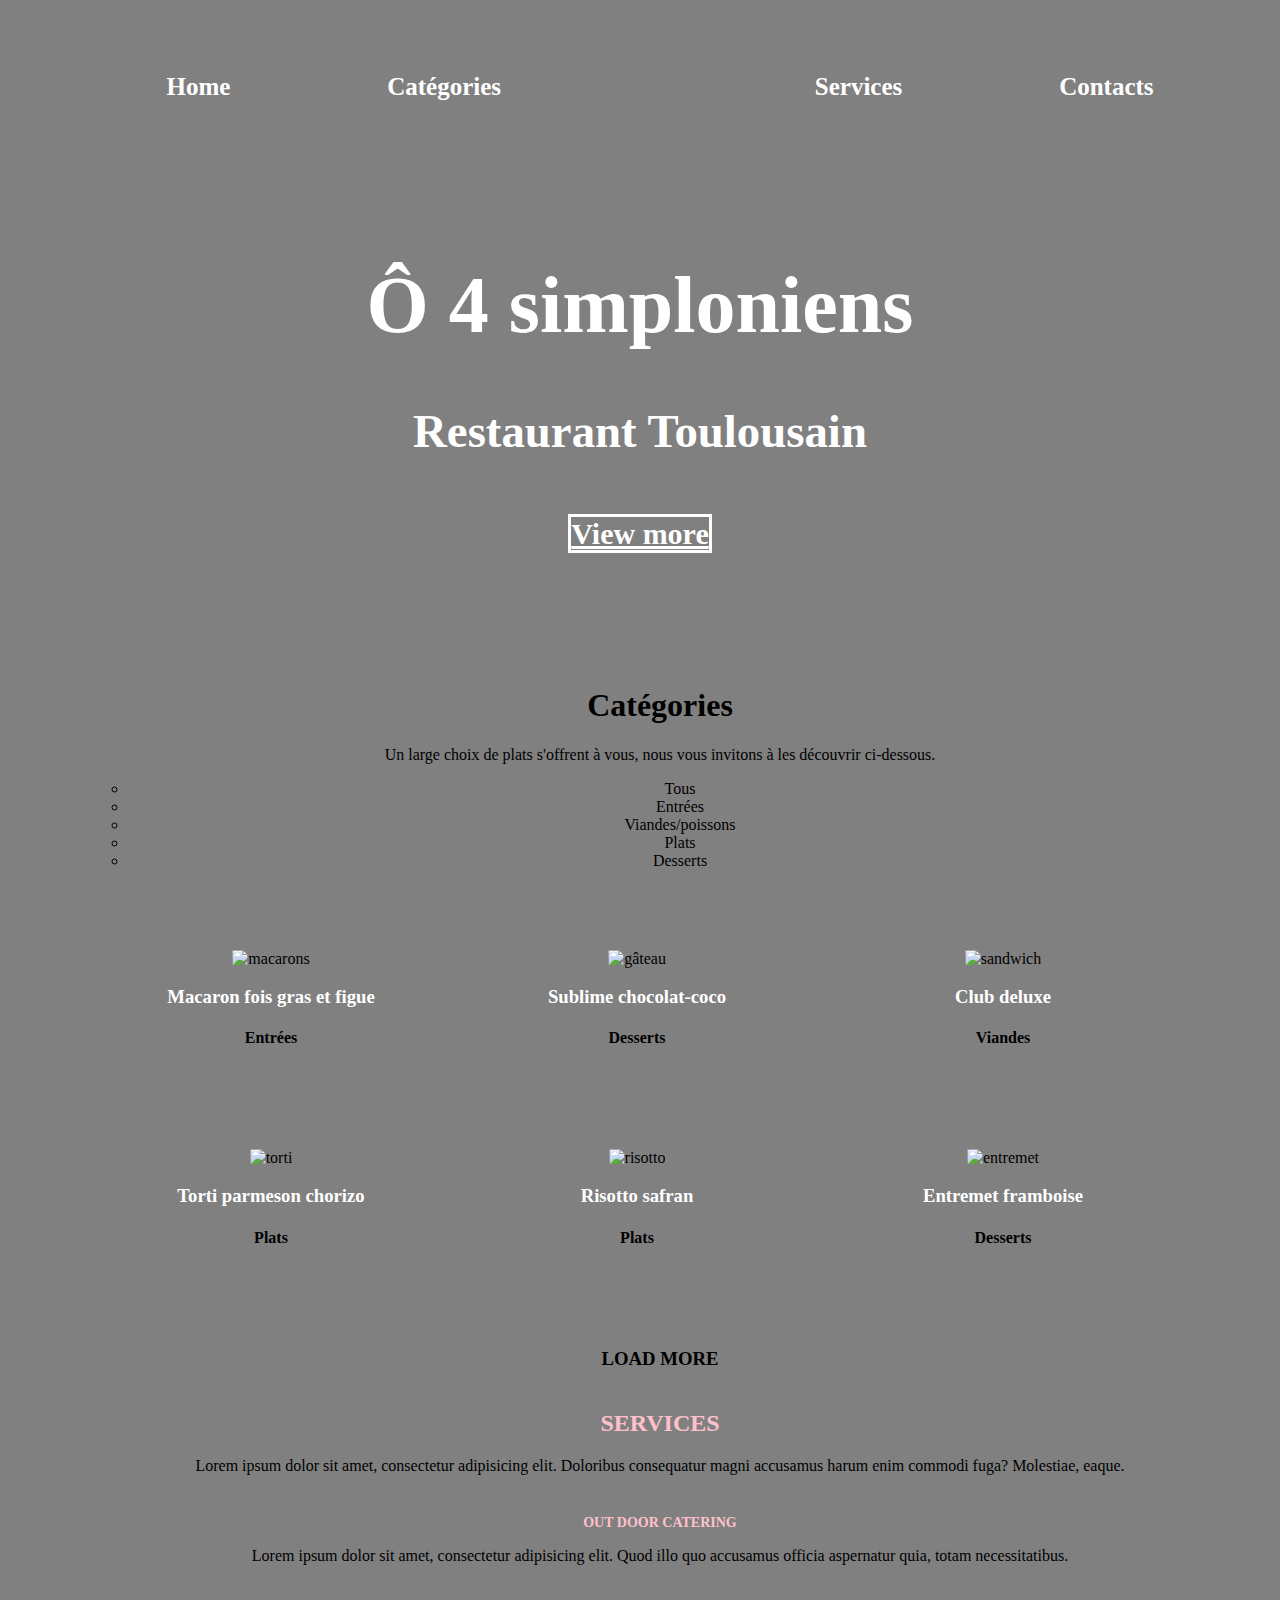
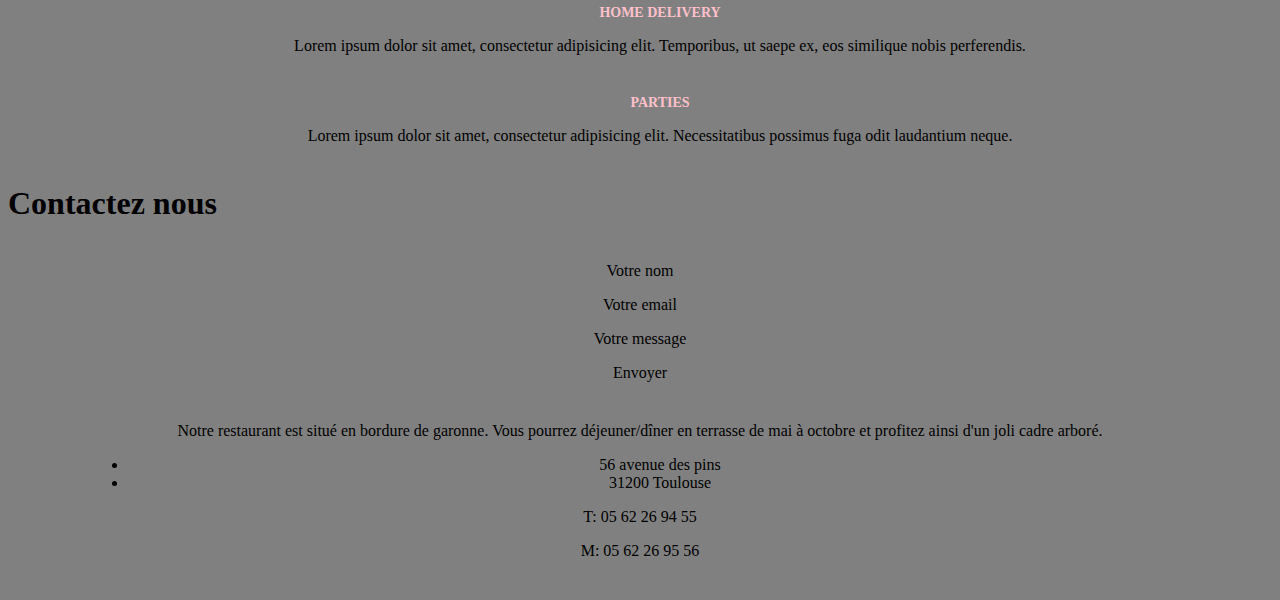
==== commit 0a2d7895: "Version 1.0 modif html + complément css bloc images et fond" ====
--- a/index.html
+++ b/index.html
@@ -1,85 +1,95 @@
 
+<!--VERSION 1.0-->
 
-<!DOCTYPE html>
+<!DOCTYPE html> 
 <html lang="fr">
 <head>
-<link rel="stylesheet" type="text/css" href="style.css">
-<link rel="stylesheet" type="icône" href="font-awesome-4.6.3/css/font-awesome.css">
 	<meta charset="UTF-8">
-	<title>Document</title>
-
+	<link rel="stylesheet" type="text/css" href="font-awesome-4.6.3/css/font-awesome.css">
+	<link rel="stylesheet" type="text/css" href="style.css">
+	<title>Restaurant Ô 4 simploniens</title>
 </head>
 <body>
+
+	<!--Axel-->
+
 	<header>
 		<div class="bouton_menu">
-			
 			<ul>
 				<li>Home</li>
 				<li>Catégories</li>
-				<li><i class="fa"></i></li>
+				<li><i class="fa fa-cutlery fa-3x"></i></li>
 				<!-- Mettre le nom de l'icône après le fa -->
 				<li>Services</li>
 				<li>Contacts</li>
 			</ul>
 		</div>
+
+		<!--Ru-->
+
 		<div class="titre">
 			<h1> Ô 4 simploniens </h1>
 			<h3> Restaurant Toulousain</h3>
-			<h5><a href="https://unsplash.it/458/354">View more</a></h5>
-			<i class="fa fa-arrow-circle-down fa-2x"></i>
+			<h5><a href="#">View more</a></h5>
+			<i class="fa fa-arrow-circle-o-down fa-1.5x"></i>
 		</div>
 	</header>
+
+	<!--Dylan-->
+
 	<menu>
 		<div class="categorie">
-			<h1>Categories</h1>
-			<p>Lorem ipsum dolor sit amet, consectetur adipisicing elit. Rem necessitatibus doloribus, asperiores quibusdam modi tempora!
-			</p>
+			<h1>Catégories</h1>
+			<p>Un large choix de plats s'offrent à vous, nous vous invitons à les découvrir ci-dessous.</p>
 			<ul class="categorie_bouton">
-				<li>ALL</li>
-				<li>SOUPS</li>
-				<li>APPETIZERS</li>
-				<li>MEAT</li>
-				<li>SEAFOOD</li>
+				<li>Tous</li>
+				<li>Entrées</li>
+				<li>Viandes/poissons</li>
+				<li>Plats</li>
+				<li>Desserts</li>
 			</ul>
+		</div>
 
-		</div>
+		<!--Marine-->
+		
+
 		<div class="photos">
-			<div>
-				<img src="#" alt="toats"/>
-				<h3>Fresh Curbo Crunchy</h3>
-				<h4>Appetizers</h4>
-			</div>
-			<div>
-				<img src="#" alt="feuilletés"/>
-				<h3>French Creamy Roll</h3>
-				<h4>Appetizers</h4>
-			</div>
-			<div>
-				<img src="#" alt="tartelettes" />
-				<h3>Fresh Veg Rolls</h3>
-				<h4>Appetizers</h4>
-			</div>
-			<div>
-				<img src="#" alt="empanadas"/>
-				<h3>Manchego and Chorria</h3>
-				<h4>Appetizers</h4>
-			</div>
-			<div>
-				<img src="#" alt="tartelettes"/>
-				<h3>Meni Cocktail Zalogaji</h3>
-				<h4>Meat</h4>
-			</div>
-			<div>
-				<img src="#" alt="tartines"/>
-				<h3>Avocado and Redfish Salmon</h3>
-				<h4>Seafoods</h4>
-			</div>
+				<div>
+					<img src="http://placehold.it/250x150" alt="macarons"/>
+					<h3>Macaron fois gras et figue</h3>
+					<h4>Entrées</h4>
+				</div>
+				<div>
+					<img src="http://placehold.it/250x150" alt="gâteau"/>
+					<h3>Sublime chocolat-coco</h3>
+					<h4>Desserts</h4>
+				</div>
+				<div>
+					<img src="http://placehold.it/250x150" alt="sandwich"/>
+					<h3>Club deluxe</h3>
+					<h4>Viandes</h4>
+				</div>
+				<div>
+					<img src="http://placehold.it/250x150" alt="torti"/>
+					<h3>Torti parmeson chorizo</h3>
+					<h4>Plats</h4>
+				</div>
+				<div>
+					<img src="http://placehold.it/250x150" alt="risotto"/>
+					<h3>Risotto safran</h3>
+					<h4>Plats</h4>
+				</div>
+				<div>
+					<img src="http://placehold.it/250x150" alt="entremet"/>
+					<h3>Entremet framboise</h3>
+					<h4>Desserts</h4>
+				</div>
 		</div>
 		<div class="load">
-			<h2>LOAD MORE</h2>
+			<h3>LOAD MORE</h3>
 		</div>
 
-		<!--BLOC SERVICE-->
+		<!--Axel BLOC SERVICE-->
 
 		<div class="services">
 			<div class="en_tete">
@@ -88,60 +98,61 @@
 			</div>
 			<div class="corps_service">
 				<div class="icone_1">
-					<i class="fa fa-"></i>
+					<i class="fa fa-money fa-5x"></i>
 					<h3>Out door catering</h3>
 					<p>Lorem ipsum dolor sit amet, consectetur adipisicing elit. Quod illo quo accusamus officia aspernatur quia, totam necessitatibus.</p>
 				</div>
 				<div class="icone_2">
-					<i class="fa fa-"></i>
+					<i class="fa fa-money fa-5x"></i>
 					<h3>Home Delivery</h3>
 					<p>Lorem ipsum dolor sit amet, consectetur adipisicing elit. Temporibus, ut saepe ex, eos similique nobis perferendis.</p>
 				</div>
 				<div class="icone_3">
-					<i class="fa fa-"></i>
+					<i class="fa fa-money fa-5x"></i>
 					<h3>Parties</h3>
 					<p>Lorem ipsum dolor sit amet, consectetur adipisicing elit. Necessitatibus possimus fuga odit laudantium neque.</p>
 				</div>
 			</div>
 		</div>
 	</menu>
+
+	<!--Dylan-->
+
 	<footer>
-		<div class="footer">
-			<h1>Contact Us</h1>
-			<div class="formulair">
-			<p>Your Name</p>
-			<p>Your Emal</p>
-			<p>Your Message</p>
-			<div class="buttonsend">
-						SEND
-						</div>
-			</div>
+		<h1>Contactez nous</h1>
+		<div class="formulaire">
+			<p class="little">Votre nom</p>
+			<p class="little">Votre email</p>
+			<p class="big">Votre message</p>
+			<span class="buttonsend">Envoyer</span>
 		</div>
+
+		<!--Ru-->
+
 		<div class="bloc-contact">
 			<div class="contact-coordonnees">
-				<p>Lorem ipsum dolor sit amet, consectetur adipisicing elit. Aliquid optio impedit, iste dicta nemo fugiat! Totam deleniti optio autem, mollitia, porro eveniet veniam odit soluta impedit et, aperiam aut sapiente!</p>
-				<p><strong>1600 Southside Ave NW, Transmania, DC 20500, Pandora
-				</strong></p>
-					<p><strong> T: (101) 456-111</strong></p>
-					<p><strong> M: (101) 456-1212</strong></p>
-					<div class="rs">
-						<a href="https://www.facebook.com/"><i class="fa fa-facebook"> 
-						</i></a>
-
-						<a href="https://mobile.twitter.com/session/new"><i class="fa fa-twitter-square"></i></a>
-
-						<a href="https://plus.google.com/collections/featured"><i class="fa fa-google-plus"></i></a>
-
-
-				</div>
+				<p>Notre restaurant est situé en bordure de garonne. Vous pourrez déjeuner/dîner en terrasse de mai à octobre et profitez ainsi d'un joli cadre arboré.</p>
+				<ul>
+					<li>56 avenue des pins</li>
+					<li>31200 Toulouse</li>
+				</ul>
+				<p>T: 05 62 26 94 55</p>
+				<p>M: 05 62 26 95 56</p>
+			</div>
+			<div class="rs">
+				<a href="https://www.facebook.com/">
+					<i class="fa fa-facebook"></i>
+				</a>
+				<a href="https://mobile.twitter.com/session/new">
+					<i class="fa fa-twitter-square"></i>
+				</a>
+				<a href="https://plus.google.com/collections/featured">
+					<i class="fa fa-google-plus"></i>
+				</a>
 			</div>
 		</div>
 	</footer>
 
-
-
 </body>
 </html>
-=======
->>>>>>> 09119e52765664ecc0a8fde0d303bcc3555cda7a
->>>>>>> 20b3acc3760cafc710c8fcc469e393f412765cd2
+
--- a/style.css
+++ b/style.css
@@ -1,36 +1,89 @@
-.titre{
+
+/*Marine HEADER*/
+body {
+	background-color: grey;
+}
+header {
+	display: flex;
+	flex-direction: column;
+	height: 100%;
+	width: 100%;
+	background-image: url(https://hd.unsplash.com/photo-1460400355256-e87506dcec4f);
+	background-size: 100%;
+}
+.bouton_menu ul {
+	display: flex;
+	flex-direction: row;
+	justify-content: space-around;
+	align-items: center;
+	list-style-type: none;
+	font-size: 25px;
+	color: white;
+	font-weight: bold;
+}
+.titre {
 	text-align: center;
-	margin-top: 80px;
-	
+	font-weight: bold;
+	font-size: 40px;
+	color: white;
+}
+.titre h5 a {
+	color: white;
+	font-size: 30px;
+	border: solid white 3px;
 }
 
-.bloc-contact{
-	text-align: right;
+
+/*Marine IMAGES*/
+
+.photos {
+	display: flex;
+	flex-direction: row;
+	flex-wrap: wrap;
+}
+.photos div {
+	width: 25%;
+}
+div {
+	margin: 40px;
+	text-align: center;
+}
+.photos h3 {
+	color: white;
+}
+
+/*Axel SERVICES*/
+.titre_services{
+	text-align: center;
+	color: pink;
+	text-transform: uppercase; 
+}
+
+.en_tete p{
+	text-align: center;
+}
+
+.icone_1 h3{
+	text-transform: uppercase;
+	color: pink;
+	font-size: 14px;
 
 }
- footer h1{
-	color: #DC143C;
-	text-align: center;
-}
- .footer{
- 	display: flex;
- 	flex-direction: column;
- }
 
- .formulair{
-	width: 300px;
-	height: 100px;
-	border-style: solid ;
-	margin-left: 50px;
+.icone_2 h3{
+	text-transform: uppercase; 
+	color: pink;
+	font-size: 14px;
+
 }
 
-.buttonsend{
-	background-color: #DC143C; <!--rose>
-	border: none;
-	color: white;
-	padding: 10px 32px;
-	text-align: center;
-	text-decoration: none;
-	display: inline-block;
-	font-size: 16px;
+.icone_3 h3{
+	text-transform: uppercase;
+	color: pink;
+	font-size: 14px;
+}
+
+.services{
+	background: url(https://hd.unsplash.com/photo-1438216983993-cdcd7dea84ce)
+
 }